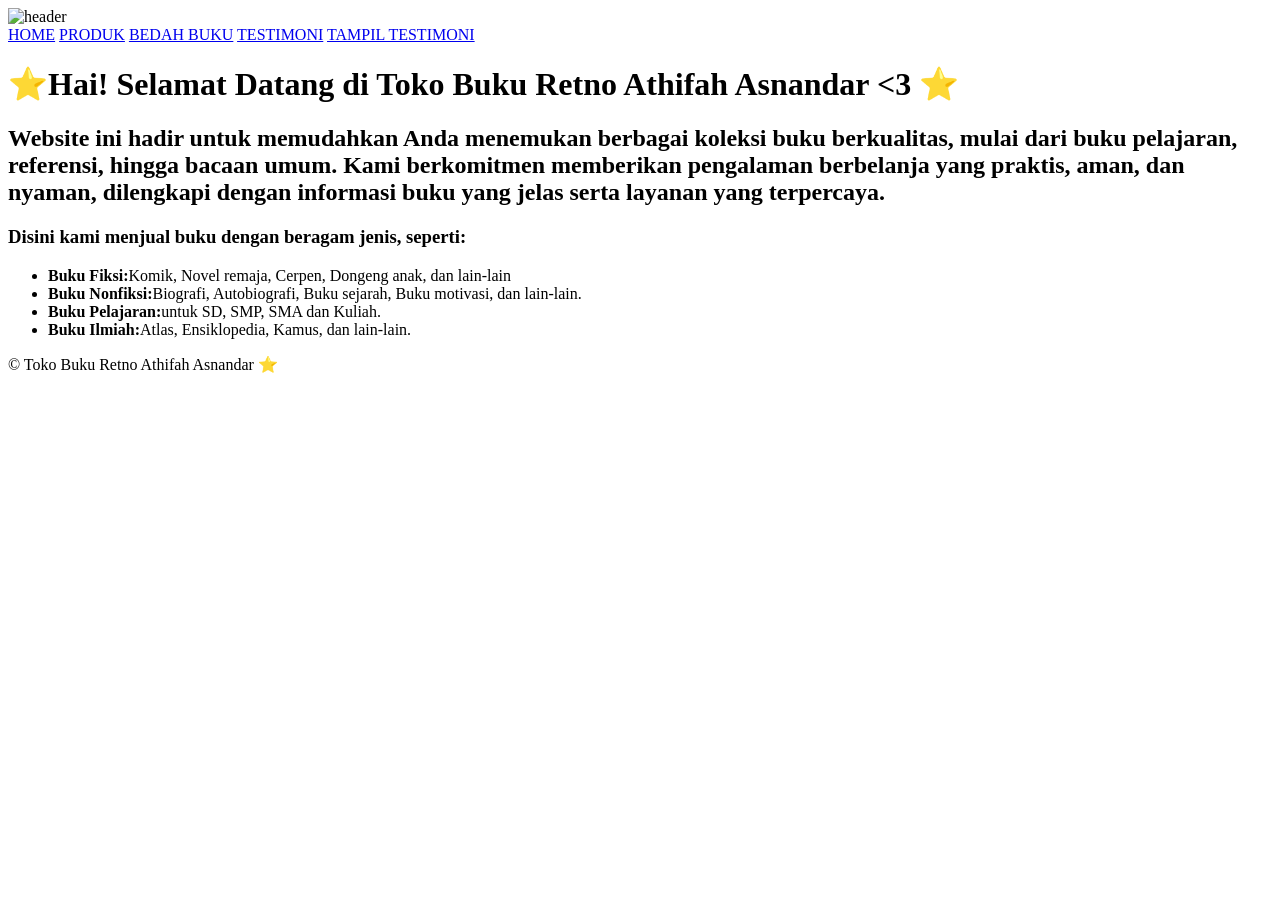
==== index.html @ d7a6d875 "Update index.html" ====
<!DOCTYPE html>
<html lang="id">
<head>
    <meta charset="UTF-8">
    <meta name="viewport" content="width=device-width", initial-scale="1.0">
    <title>Profil Usaha Buku</title>
    <link rel="stylesheet" href="style.css" />
</head>
<body>
    <header>
        <img src="tereliye/item.png" alt="header" width="1312" height="300">
    </header>
    <nav>
<a href="index.html">HOME</a>
<a href="produk.html">PRODUK</a>
<a href="bedah-buku.html">BEDAH BUKU</a>
<a href="testimoni.html">TESTIMONI</a>
<a href="tampil-testimoni.html">TAMPIL TESTIMONI</a>
    </nav>

     <h1>⭐Hai! Selamat Datang di Toko Buku Retno Athifah Asnandar <3 ⭐</h1>
     <h2>Website ini hadir untuk memudahkan Anda menemukan berbagai koleksi buku berkualitas, mulai dari buku pelajaran, referensi, hingga bacaan umum. Kami berkomitmen memberikan pengalaman berbelanja yang praktis, aman, dan nyaman, dilengkapi dengan informasi buku yang jelas serta layanan yang terpercaya.</h2>
     <h3>Disini kami menjual buku dengan beragam jenis, seperti:</h3>
     <ul><li><strong>Buku Fiksi:</strong>Komik, Novel remaja, Cerpen, Dongeng anak, dan lain-lain</li><li><strong>Buku Nonfiksi:</strong>Biografi, Autobiografi, Buku sejarah,  Buku motivasi, dan lain-lain.</li><li><strong>Buku Pelajaran:</strong>untuk SD, SMP, SMA dan Kuliah.</li><li><strong>Buku Ilmiah:</strong>Atlas, Ensiklopedia, Kamus, dan lain-lain.</li></ul>
<footer>
        <p>&copy; Toko Buku Retno Athifah Asnandar ⭐</p>
    </footer>   
 </body>
</html>
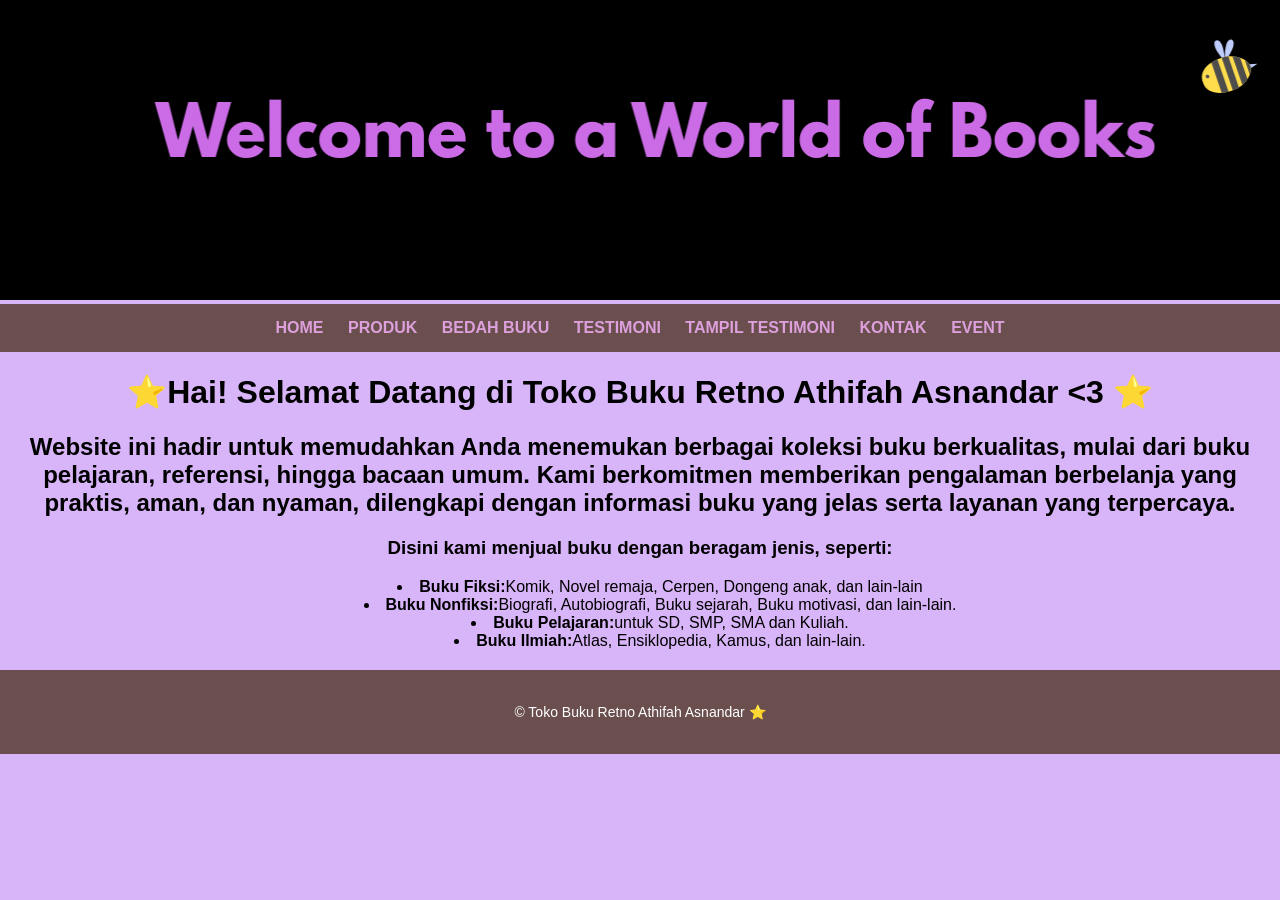
==== commit 90d53b8d: "Update index.html" ====
--- a/index.html
+++ b/index.html
@@ -8,14 +8,16 @@
 </head>
 <body>
     <header>
-        <img src="tereliye/item.png" alt="header" width="1312" height="300">
+        <img src="item.png" alt="header" width="1312" height="300">
     </header>
-    <nav>
+    <nav class="navbar">
 <a href="index.html">HOME</a>
 <a href="produk.html">PRODUK</a>
 <a href="bedah-buku.html">BEDAH BUKU</a>
 <a href="testimoni.html">TESTIMONI</a>
 <a href="tampil-testimoni.html">TAMPIL TESTIMONI</a>
+<a href="kontak.html">KONTAK</a>
+<a href="event.html">EVENT</a>
     </nav>
 
      <h1>⭐Hai! Selamat Datang di Toko Buku Retno Athifah Asnandar <3 ⭐</h1>
@@ -28,3 +30,7 @@
  </body>
 </html>
 
+
+
+
+
--- a/style.css
+++ b/style.css
@@ -0,0 +1,182 @@
+body{
+    font-family: Arial, sans-serif;
+    text-align: center;
+    margin: 0;
+    background-color: #d8b4f8;
+}
+
+.navbar{
+    background-color: #6b4f4f;
+    padding: 15px;
+}
+
+.navbar a{
+    color: plum;
+    text-decoration: none;
+    margin: 10px;
+    font-weight: bold;
+}
+
+.navbar a:hover{
+    color: #ffd54f;
+}
+
+ul{
+    list-style-position: inside;
+    text-align: center;
+}
+
+footer{
+    background-color: #6b4f4f;
+    color: white;
+    padding: 15px;
+    margin-top: 20px;
+}
+}
+.daftar-produk{
+    display:grid;
+    grid-template-columns: repeat(auto-fit, 
+    minmax(250px,1fr));
+    gap: 20px;
+    padding: 20px;
+}
+.produk{
+    background-color: plum;
+    border: 1px saddlebrown;
+    padding: 15px;
+    border-radius: 10px;
+    text-align: center;
+    box-shadow: 0 2px 6px rgba(0,0,0,0.1)
+}
+.produk img{
+    width: 150px;
+    height: auto;
+    border-radius: 5px;
+    margin-bottom: 10px;
+}
+.produk h2{
+    font-size: 20px;
+    color: black;
+}
+.produk h3{
+    font-size: 16px;
+    color: black;
+}
+.produk h4{
+    font-size: 16px;
+    color: black;
+}
+.harga{
+    font-weight: bold;
+    color: brown;
+}
+.deskripsi{
+    font-size: 14px;
+    color:brown;
+}
+.artikel{
+    max-width: 700px;
+    margin: auto;
+    padding: 20px;
+    background-color: plum;
+    font-family: Georgia, 'Times New Roman', Times, serif;
+    line-height: 1.8;
+}
+.artikel .penulis{
+    font-style: italic;
+    color: rgb(216, 43, 101);
+    margin-bottom: 20px;
+}
+.artikel .sampul{
+    width: 180px;
+    float: right;
+    margin: 0 0 20px 20px;
+    border: 1px plum;
+    box-shadow: 2px 2px 6px plum;
+}
+.artikel blockquote{
+    font-style: italic;
+    padding-left: 20px;
+    margin: 20px 0;
+    border-left: 4px rgb(75, 9, 75);
+    color: indigo;
+    background-color: plum;
+}
+.btn-kembali {
+    display: inline-block;
+    margin-top: 30px;
+    padding: 10px 16px;
+    background-color: plum;
+    color: blueviolet;
+    text-decoration: none;
+    border-radius: 4px;
+}
+.btn-kembali:hover{
+    background-color:purple;
+}
+.formulir{
+    max-width: 600px;
+    margin: auto;
+    padding: 20px;
+    background-color:plum;
+    border-radius: 10px;
+    box-shadow: 0 0 10px rgba(0,0,0,0.1);
+}
+form label{
+    display: block;
+    margin-top: 10px;
+    font-weight: bold;
+}
+form input, form select, form textarea{
+    width: 100%;
+    padding: 8px;
+    margin-top: 5px;
+    margin-bottom: 15px;
+    border-radius: 5px;
+    border: 1px slateblue;
+}
+form button{
+    background-color: darkorchid;
+    color: #000;
+    padding: 10px 15px;
+    border: none;
+    border-radius: 5px;
+    cursor: pointer;
+}
+form button:hover{
+    background-color:purple;
+
+}
+footer {
+    color: white;
+    padding: 20px;
+    text-align: center;
+    font-size: 14px;
+}
+.event {
+    text-align: center;
+    padding: 30px;
+}
+
+.event-card {
+    background-color: plum;
+    width: 300px;
+    margin: 15px auto;
+    padding: 15px;
+    border-radius: 10px;
+    box-shadow: 0 0 5px rgba(0,0,0,0.2);
+}
+.card {
+    width: 300px;
+    margin: 20px auto;
+    padding: 15px;
+    background-color: plum;
+    border-radius: 10px;
+    box-shadow: 0 0 5px rgba(0,0,0,0.2);
+    text-align: center;
+}
+
+
+
+
+
